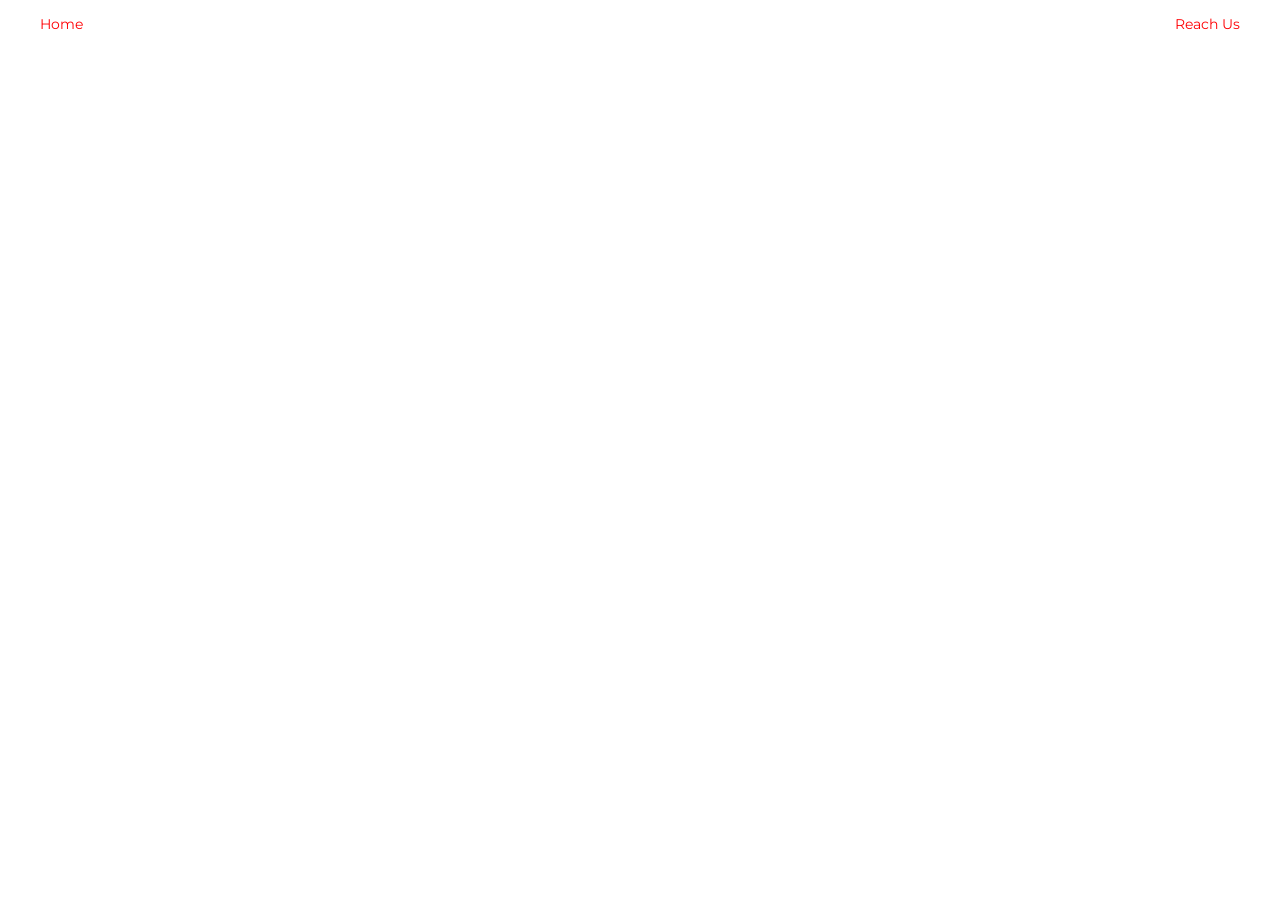
==== reachus.html @ c0d6554e "primeiro commit" ====
<!doctype html>
<html lang="en">
<head>
<meta charset="utf-8">
<meta name="viewport" content="width=device-width, initial-scale=1">
<title>About Us</title>
<link rel="stylesheet" href="style.css">
</head>

<body>

<header class="topbar">
  <a class="topbar__link" href="index.html">Home</a>
  <a class="topbar__link" href="reach.html">Reach Us</a>
</header>

</body>
</html>
---- style.css ----
@import url('https://fonts.googleapis.com/css2?family=Montserrat:wght@300;400;500&display=swap');

* {
  box-sizing: border-box;
}

html,
body {
  margin: 0;
  padding: 0;
  overflow-x: hidden;
}

body {
  font-family: Helvetica, Arial, sans-serif;
  background: #ffff;
  color: #111;
}

.topbar {
  position: absolute;
  top: 0;
  left: 0;
  right: 0;
  height: 48px;
  display: flex;
  justify-content: space-between;
  align-items: center;
  padding: 0 40px;
  background: transparent;
  z-index: 10;
}

.topbar__link {
  text-decoration: none;
  color: #FF0004;
  font-family: 'Montserrat';
  font-size: 14px;
}


.hero {
  position: relative;
  width: 100%;
  height: 100vh;
  overflow: hidden;
  display:block;
}

.hero__title {
  position: absolute;
  top: 50%;
  left: 50%;
  transform: translate(-50%, -50%);
  color: #FF0004;
  font-family: 'Montserrat';
  font-size: 1vw;
  font-weight: 300;
  letter-spacing: 0.3em;
  text-transform: uppercase;
  z-index: 10;
}

#mainVideo {
  position:absolute;
  inset: 0;
  width: 100%;
  height: 100%;
  object-fit: cover;
  display: block;
}

.page {
  width: 100%;
  margin: 0;
  overflow-x: hidden;
}

.collage {
  position: relative;
  width: 100%;
  min-height: 530vw;
}

.tile {
  position: absolute;
  border: none;
  padding: 0;
  background: none;
}

.tile img {
  width: 100%;
  height: 100%;
  object-fit: cover;
  display: block;
}

#t1 { 
  width: 29.375vw;
  aspect-ratio: 4 / 5;
  top: 77.1vw;
  left: 1.5625vw;
}

#t2 { 
  width: 20vw;
  aspect-ratio: 4 / 5;
  top: 88.8vw;
  left: 32.7vw;
}

#t3 { 
  width: 35.6vw;
  aspect-ratio: 4 / 5;
  top: 69.3vw;
  left: 63.4vw;
}

#t4 {
  width: 59.0625vw;
  aspect-ratio: 3 / 2;
  top: 130.15vw;
  left: 6.17vw;
}

#t5 {
  width: 23.4375vw;
  aspect-ratio: 4 / 5;
  top: 130.15vw;
  left: 66.40vw;
}

#t6 {
  width: 53.125vw;
  aspect-ratio: 4 / 5;
  left: 2.578vw;
  top: 192.34vw;
}

#t7 {
  width: 32.89vw;
  aspect-ratio: 4 / 5;
  left: 60.46vw;
  top: 192.34vw;
}

#t8 {
  width: 35.3125vw;
  aspect-ratio: 4 / 5;
  left: 2.578vw;
  top: 297.65vw;
}

#t9 {
  width: 59.21vw;
  aspect-ratio: 4 / 5;
  top: 267.89vw;
  left: 39.84vw;
}

#t10 {
  width: 65.85vw;
  aspect-ratio: 4 / 5;
  top: 363.2vw;
  left: 8.28vw;
}

#t11 {
  width: 92.89vw;
  aspect-ratio: 3 / 2;
  top: 456.09vw;
  left: 3.59vw;
}

#t12 {
  width: 45.46vw;
  aspect-ratio: 4 / 5;
  top: 563.98vw;
  left: 1.01vw;
}

#t13 {
  width: 49.6vw;
  aspect-ratio: 4 / 5;
  top: 521.95vw;
  left: 48.43vw;
}


#t14,
#t15,
#t16 {
  display: none;
}
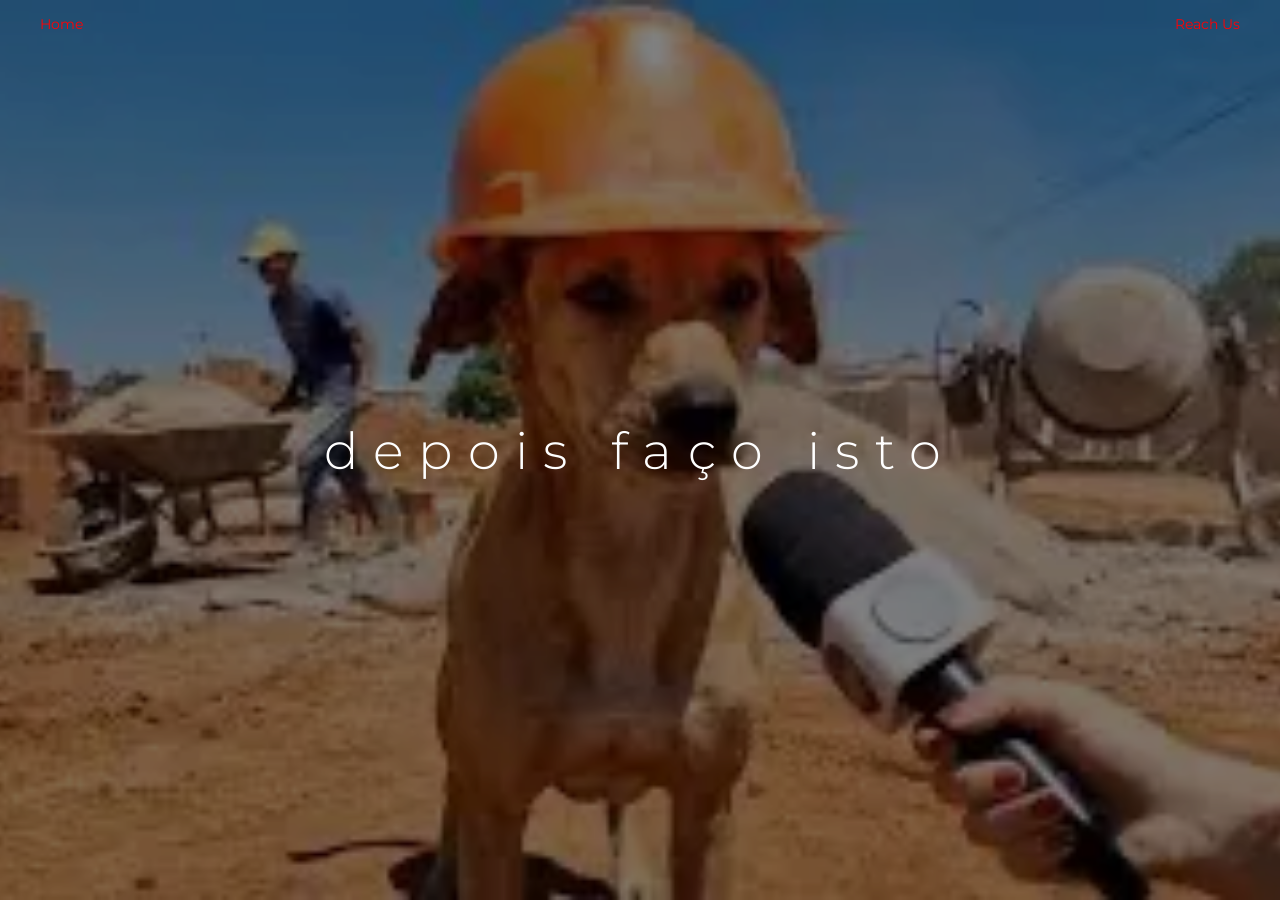
==== commit 903fcda7: "update fotos novas e reachus" ====
--- a/reachus.html
+++ b/reachus.html
@@ -14,5 +14,10 @@
   <a class="topbar__link" href="reach.html">Reach Us</a>
 </header>
 
+<section class="reachus">
+  <img class="reachus__photo" src="assets/photos/obras.webp" alt="" />
+  <p class="reachus__text">depois faço isto</p>
+</section>
+
 </body>
 </html>
--- a/style.css
+++ b/style.css
@@ -13,28 +13,30 @@
 
 body {
   font-family: Helvetica, Arial, sans-serif;
-  background: #ffff;
+  background: #fff;
   color: #111;
 }
+
+/* HEADER */
 
 .topbar {
   position: absolute;
   top: 0;
   left: 0;
-  right: 0;
+  width: 100%;
   height: 48px;
   display: flex;
   justify-content: space-between;
   align-items: center;
   padding: 0 40px;
   background: transparent;
-  z-index: 10;
+  z-index: 20;
 }
 
 .topbar__link {
   text-decoration: none;
   color: #FF0004;
-  font-family: 'Montserrat';
+  font-family: 'Montserrat', sans-serif;
   font-size: 14px;
 }
 
@@ -43,8 +45,22 @@
   position: relative;
   width: 100%;
   height: 100vh;
+  height: 100svh;
   overflow: hidden;
-  display:block;
+  z-index: 1;
+  will-change: transform;
+}
+
+#mainVideo {
+  position: absolute;
+  inset: 0;
+  width: 100%;
+  height: 100%;
+  object-fit: cover;
+  display: block;
+  pointer-events: none;
+  z-index: 0;
+  transform: translateZ(0);
 }
 
 .hero__title {
@@ -53,143 +69,185 @@
   left: 50%;
   transform: translate(-50%, -50%);
   color: #FF0004;
-  font-family: 'Montserrat';
+  font-family: 'Montserrat', sans-serif;
   font-size: 1vw;
   font-weight: 300;
   letter-spacing: 0.3em;
   text-transform: uppercase;
-  z-index: 10;
-}
-
-#mainVideo {
-  position:absolute;
-  inset: 0;
+  z-index: 2;
+}
+
+.page {
+  position: relative;
+  width: 100%;
+  margin: 0;
+  margin-top: -1px;
+  overflow-x: hidden;
+  background: #fff;
+  z-index: 5;
+}
+
+
+.collage {
+  position: relative;
+  width: 100%;
+  min-height: 530vw;
+  background: #fff;
+}
+
+.tile {
+  position: absolute;
+  border: none;
+  padding: 0;
+  background: none;
+  cursor: pointer;
+}
+
+.tile img {
   width: 100%;
   height: 100%;
   object-fit: cover;
   display: block;
 }
 
-.page {
-  width: 100%;
-  margin: 0;
-  overflow-x: hidden;
-}
-
-.collage {
-  position: relative;
-  width: 100%;
-  min-height: 530vw;
-}
-
-.tile {
-  position: absolute;
-  border: none;
-  padding: 0;
-  background: none;
-}
-
-.tile img {
+#t1 { 
+  width: 29.375vw;
+  aspect-ratio: 4 / 5;
+  top: calc(77.1vw - 100vh);
+  left: 1.5625vw;
+}
+
+#t2 { 
+  width: 20vw;
+  aspect-ratio: 4 / 5;
+  top: calc(88.8vw - 100vh);
+  left: 32.7vw;
+}
+
+#t3 { 
+  width: 35.6vw;
+  aspect-ratio: 4 / 5;
+  top: calc(69.3vw - 100vh);
+  left: 63.4vw;
+}
+
+#t4 {
+  width: 50.53vw;
+  aspect-ratio: 4 / 5;
+  top: calc(124.37vw - 100vh);
+  left: 0vw;
+}
+
+#t5 {
+  width: 41.71vw;
+  aspect-ratio: 4 / 5;
+  top: calc(120.07vw - 100vh);
+  left: 58.04vw;
+}
+
+
+#t6 {
+  width: 59.0625vw;
+  aspect-ratio: 3 / 2;
+  top: calc(190.38vw - 100vh);
+  left: 6.17vw;
+}
+
+#t7 {
+  width: 23.4375vw;
+  aspect-ratio: 4 / 5;
+  top: calc(190.38vw - 100vh);
+  left: 66.40vw;
+}
+
+#t8 {
+  width: 53.125vw;
+  aspect-ratio: 4 / 5;
+  left: 2.578vw;
+  top: calc(252.57vw - 100vh);
+}
+
+#t9 {
+  width: 32.89vw;
+  aspect-ratio: 4 / 5;
+  left: 60.46vw;
+  top: calc(252.57vw - 100vh);
+}
+
+#t10 {
+  width: 35.3125vw;
+  aspect-ratio: 4 / 5;
+  left: 2.578vw;
+  top: calc(357.88vw - 100vh);
+}
+
+#t11 {
+  width: 59.21vw;
+  aspect-ratio: 4 / 5;
+  top: calc(328.12vw - 100vh);
+  left: 39.84vw;
+}
+
+#t12 {
+  width: 65.85vw;
+  aspect-ratio: 4 / 5;
+  top: calc(423.43vw - 100vh);
+  left: 8.28vw;
+}
+
+#t13 {
+  width: 92.89vw;
+  aspect-ratio: 3 / 2;
+  top: calc(516.32vw - 100vh);
+  left: 3.59vw;
+}
+
+#t14 {
+  width: 45.46vw;
+  aspect-ratio: 4 / 5;
+  top: calc(624.21vw - 100vh);
+  left: 1.01vw;
+}
+
+#t15 {
+  width: 49.6vw;
+  aspect-ratio: 4 / 5;
+  top: calc(582.18vw - 100vh);
+  left: 48.43vw;
+}
+
+
+#t16,
+#t17,
+#t18 {
+  display: none;
+}
+
+.reachus {
+  position: relative;
+  width: 100vw;
+  height: 100vh;
+  overflow: hidden;
+}
+
+.reachus__photo {
   width: 100%;
   height: 100%;
   object-fit: cover;
   display: block;
-}
-
-#t1 { 
-  width: 29.375vw;
-  aspect-ratio: 4 / 5;
-  top: 77.1vw;
-  left: 1.5625vw;
-}
-
-#t2 { 
-  width: 20vw;
-  aspect-ratio: 4 / 5;
-  top: 88.8vw;
-  left: 32.7vw;
-}
-
-#t3 { 
-  width: 35.6vw;
-  aspect-ratio: 4 / 5;
-  top: 69.3vw;
-  left: 63.4vw;
-}
-
-#t4 {
-  width: 59.0625vw;
-  aspect-ratio: 3 / 2;
-  top: 130.15vw;
-  left: 6.17vw;
-}
-
-#t5 {
-  width: 23.4375vw;
-  aspect-ratio: 4 / 5;
-  top: 130.15vw;
-  left: 66.40vw;
-}
-
-#t6 {
-  width: 53.125vw;
-  aspect-ratio: 4 / 5;
-  left: 2.578vw;
-  top: 192.34vw;
-}
-
-#t7 {
-  width: 32.89vw;
-  aspect-ratio: 4 / 5;
-  left: 60.46vw;
-  top: 192.34vw;
-}
-
-#t8 {
-  width: 35.3125vw;
-  aspect-ratio: 4 / 5;
-  left: 2.578vw;
-  top: 297.65vw;
-}
-
-#t9 {
-  width: 59.21vw;
-  aspect-ratio: 4 / 5;
-  top: 267.89vw;
-  left: 39.84vw;
-}
-
-#t10 {
-  width: 65.85vw;
-  aspect-ratio: 4 / 5;
-  top: 363.2vw;
-  left: 8.28vw;
-}
-
-#t11 {
-  width: 92.89vw;
-  aspect-ratio: 3 / 2;
-  top: 456.09vw;
-  left: 3.59vw;
-}
-
-#t12 {
-  width: 45.46vw;
-  aspect-ratio: 4 / 5;
-  top: 563.98vw;
-  left: 1.01vw;
-}
-
-#t13 {
-  width: 49.6vw;
-  aspect-ratio: 4 / 5;
-  top: 521.95vw;
-  left: 48.43vw;
-}
-
-
-#t14,
-#t15,
-#t16 {
-  display: none;
+  filter: brightness(0.5);
+}
+
+.reachus__text {
+  position: absolute;
+  top: 50%;
+  left: 50%;
+  transform: translate(-50%, -50%);
+  color: #fff;
+  font-family: 'Montserrat', sans-serif;
+  font-size: 4vw;
+  font-weight: 300;
+  letter-spacing: 0.3em;
+  text-transform: lowercase;
+  margin: 0;
 }
